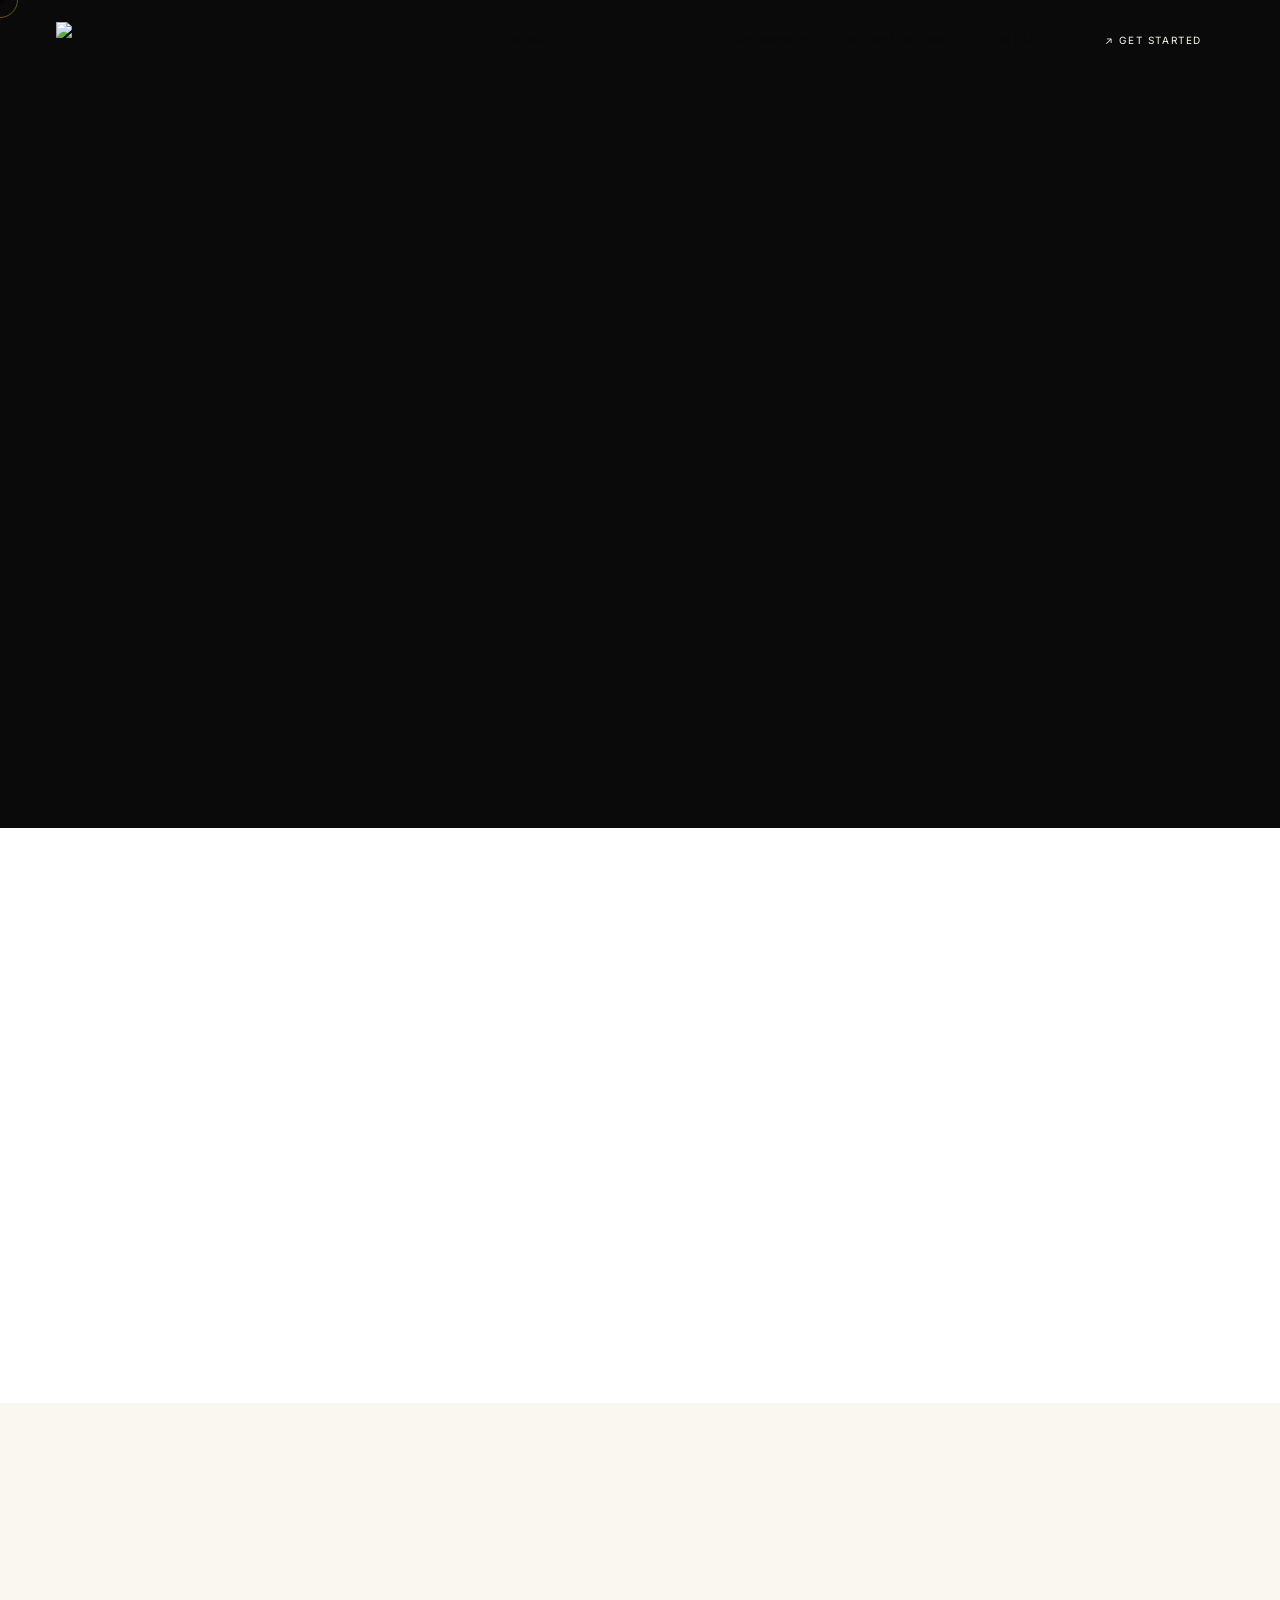
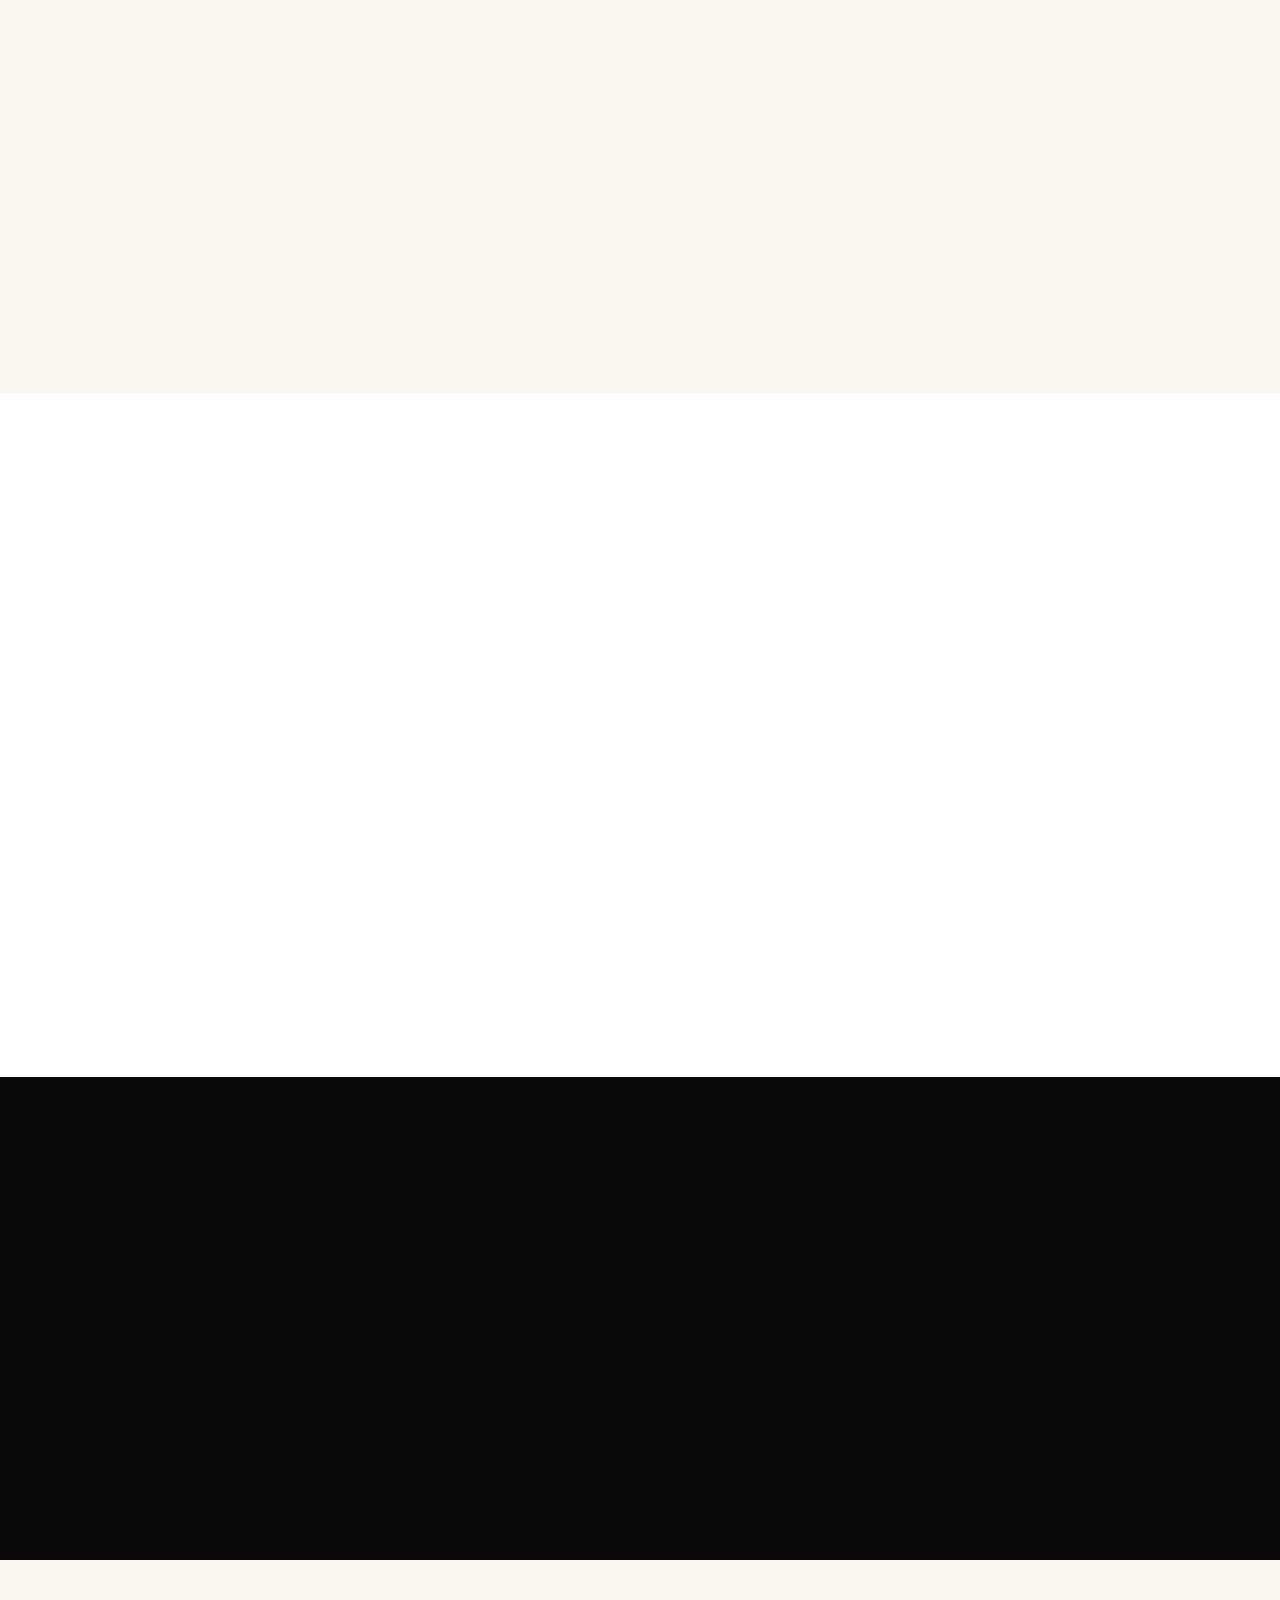
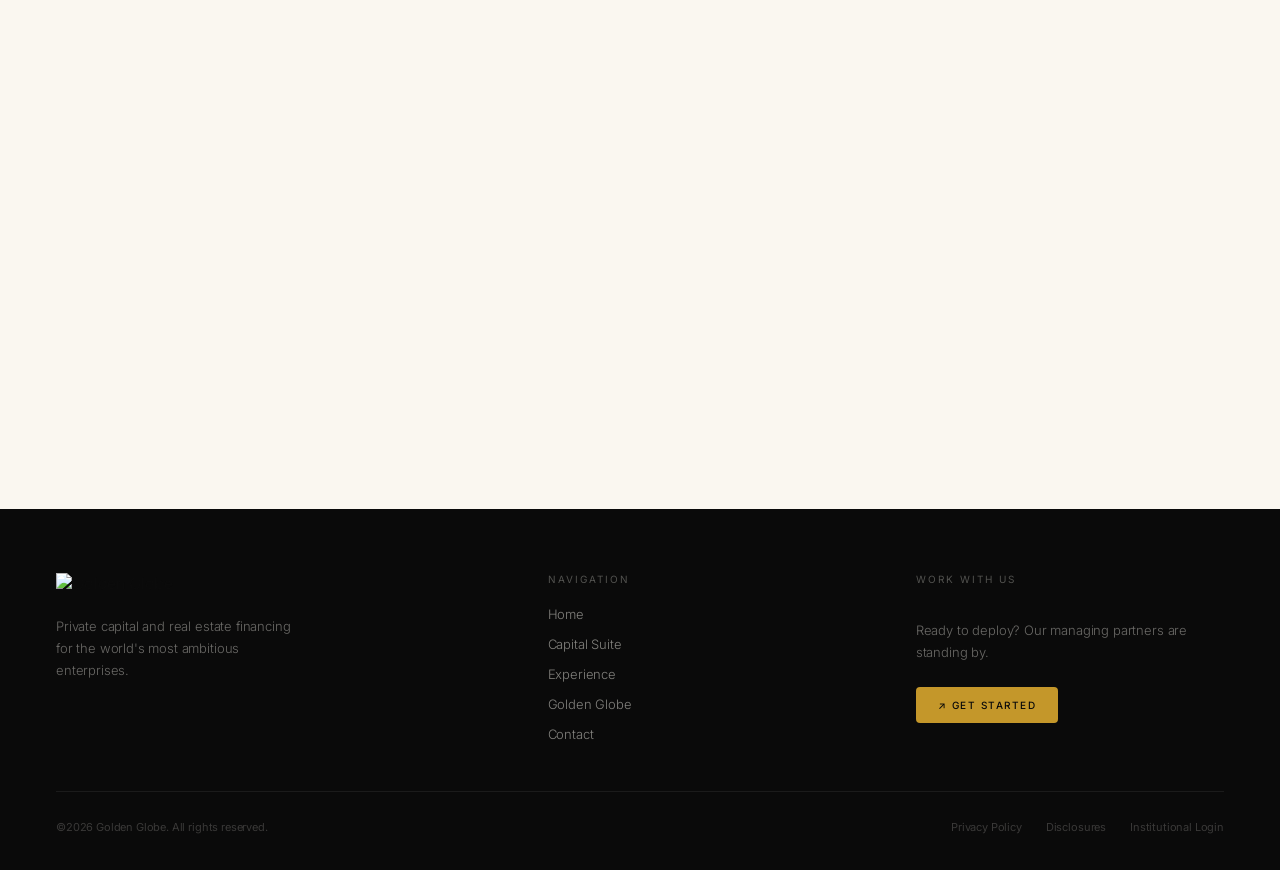
==== capital-suits.html @ 4758e71a "Add capital-suits.html" ====
<!DOCTYPE html>
<html lang="en">
<head>
<meta charset="UTF-8"/><meta name="viewport" content="width=device-width, initial-scale=1.0"/>
<title>Capital Suite | Structured Real Estate Financing | Golden Globe</title>
<meta name="description" content="Bespoke lending solutions for high-net-worth individuals and elite enterprises."/>
<link rel="preconnect" href="https://fonts.googleapis.com"/>
<link rel="preconnect" href="https://fonts.gstatic.com" crossorigin/>
<link href="https://fonts.googleapis.com/css2?family=Playfair+Display:ital,wght@0,400;0,600;0,700;0,900;1,400;1,600&family=Inter:wght@300;400;500;600&display=swap" rel="stylesheet"/>
<link rel="stylesheet" href="styles.css"/>
<script src="https://cdnjs.cloudflare.com/ajax/libs/gsap/3.12.5/gsap.min.js" defer></script>
<script src="https://cdnjs.cloudflare.com/ajax/libs/gsap/3.12.5/ScrollTrigger.min.js" defer></script>
<style>
/* ── HERO ── */
#hero {
  min-height: 92vh;
  background: var(--black);
  position: relative; overflow: hidden;
  display: flex; flex-direction: column;
  align-items: flex-start; justify-content: flex-end;
  padding: 0 56px 100px;
}
.hero-bg-img {
  position: absolute; inset: 0; z-index: 0;
  background: url('https://framerusercontent.com/images/l3rkDDjdRdBtixYfTy0Uvuake0.png') center/cover no-repeat;
  opacity: .25;
  transform: scale(1.04);
  transition: transform 8s ease;
}
#hero:hover .hero-bg-img { transform: scale(1); }
#hero::after { content:''; position:absolute; inset:0; background:linear-gradient(to top, rgba(10,10,10,.95) 30%, rgba(10,10,10,.3) 100%); z-index:1; }
#hero > *:not(.hero-bg-img) { position: relative; z-index: 2; }
.hero-eyebrow { display:flex;align-items:center;gap:14px;font-size:10px;letter-spacing:.3em;text-transform:uppercase;color:rgba(196,151,42,.7);margin-bottom:28px; }
.hero-eyebrow::before,.hero-eyebrow::after{content:'';display:block;width:40px;height:1px;background:rgba(196,151,42,.4);}
.hero-h1 { font-family:var(--font-display);font-size:clamp(52px,8vw,120px);font-weight:700;line-height:.9;color:var(--cream);letter-spacing:-.02em;max-width:900px;margin-bottom:28px; }
.hero-sub { font-size:17px;font-weight:300;color:rgba(250,247,240,.5);max-width:520px;line-height:1.75;margin-bottom:44px; }

/* ── PORTFOLIO HERO ── */
#portfolio-hero { background:white; padding:120px 56px; }
.port-grid { display:grid;grid-template-columns:1fr 1fr;gap:80px;align-items:center; }
.port-h2 { font-family:var(--font-display);font-size:clamp(32px,4vw,54px);font-weight:700;line-height:1.08;color:var(--black);margin:14px 0 20px; }
.port-desc { font-size:16px;font-weight:300;color:rgba(10,10,10,.55);line-height:1.8;margin-bottom:36px; }
.port-img-stack { position:relative; display:flex; flex-direction:column; gap:16px; }
.port-img { border-radius:20px;overflow:hidden; }
.port-img img { width:100%;display:block; }
.port-img-label {
  position:absolute;bottom:20px;left:20px;
  background:white;border-radius:10px;padding:14px 20px;
  font-family:var(--font-display);font-size:14px;font-weight:600;color:var(--black);
  box-shadow:0 8px 24px rgba(0,0,0,.1);
}
.port-stat-row { display:grid;grid-template-columns:repeat(3,1fr);gap:16px;margin-top:16px; }
.port-stat-card {
  background:#FAFAF7;border:1px solid var(--border);border-radius:16px;padding:24px;
  transition:border-color .3s,transform .3s;
}
.port-stat-card:hover{border-color:var(--border-dark);transform:translateY(-4px);}
.port-stat-n{font-family:var(--font-display);font-size:22px;font-weight:700;color:var(--black);margin-bottom:6px;}
.port-stat-l{font-size:11px;letter-spacing:.12em;text-transform:uppercase;color:var(--warm-gray);}

/* ── ENTERPRISE ── */
#enterprise { background:var(--cream);padding:120px 56px; }
.ent-grid { display:grid;grid-template-columns:1fr 1fr;gap:80px;align-items:center; }
.ent-h2 { font-family:var(--font-display);font-size:clamp(28px,3.5vw,46px);font-weight:700;line-height:1.1;color:var(--black);margin:14px 0 20px; }
.ent-tag {
  display:inline-flex;align-items:center;gap:8px;
  background:var(--black);color:var(--cream);
  font-size:10px;letter-spacing:.15em;text-transform:uppercase;
  padding:8px 16px;border-radius:4px;margin-bottom:28px;
}
.ent-desc { font-size:16px;font-weight:300;color:rgba(10,10,10,.55);line-height:1.8;margin-bottom:36px; }
.ent-card {
  background:var(--black);border-radius:24px;padding:44px;
  position:relative;overflow:hidden;
}
.ent-card::before{content:'';position:absolute;top:0;left:0;right:0;height:1px;background:linear-gradient(90deg,transparent,rgba(196,151,42,.5),transparent);}
.ent-card-label{font-size:10px;letter-spacing:.22em;text-transform:uppercase;color:rgba(196,151,42,.6);margin-bottom:16px;}
.ent-card-h3{font-family:var(--font-display);font-size:28px;font-weight:700;color:var(--cream);line-height:1.2;margin-bottom:24px;}
.ent-card-sub{font-size:14px;font-weight:300;color:rgba(250,247,240,.4);line-height:1.7;}

/* ── FINANCING SOLUTIONS ── */
#financing { background:white;padding:120px 56px; }
.fin-h2 { font-family:var(--font-display);font-size:clamp(28px,3.5vw,48px);font-weight:700;color:var(--black);margin:14px 0 12px; }
.fin-desc { font-size:16px;font-weight:300;color:rgba(10,10,10,.5);line-height:1.8;max-width:600px;margin-bottom:64px; }
.fin-grid { display:grid;grid-template-columns:repeat(3,1fr);gap:16px; }
.fin-card {
  background:#FAFAF7;border:1px solid var(--border);border-radius:20px;padding:32px;
  transition:border-color .3s,transform .3s,box-shadow .3s;
}
.fin-card:hover{border-color:var(--border-dark);transform:translateY(-6px);box-shadow:0 16px 40px rgba(0,0,0,.07);}
.fin-icon{width:38px;height:38px;margin-bottom:20px;}
.fin-title{font-family:var(--font-display);font-size:17px;font-weight:600;color:var(--black);margin-bottom:10px;}
.fin-text{font-size:14px;font-weight:300;color:rgba(10,10,10,.5);line-height:1.65;}

/* ── TRANSPARENCY ── */
#transparency { background:var(--black);padding:120px 56px;text-align:center; }
.trans-h2 { font-family:var(--font-display);font-size:clamp(28px,3.5vw,48px);font-weight:700;color:var(--cream);margin:14px 0 16px; }
.trans-desc { font-size:16px;font-weight:300;color:rgba(250,247,240,.4);max-width:560px;margin:0 auto 64px;line-height:1.8; }
.trans-img { max-width:480px;margin:0 auto;border-radius:24px;overflow:hidden;box-shadow:0 40px 80px rgba(0,0,0,.4); }
.trans-img img { width:100%;display:block; }

/* ── FAQ ── */
#faq { background:var(--cream);padding:120px 56px; }
.faq-grid { display:grid;grid-template-columns:1fr 1fr;gap:80px;align-items:start; }
.faq-h2 { font-family:var(--font-display);font-size:clamp(28px,3.5vw,48px);font-weight:700;color:var(--black);margin:14px 0; }
.faq-list { display:flex;flex-direction:column;gap:0; }
.faq-item {
  border-top:1px solid var(--border);
  padding:24px 0; cursor:pointer;
}
.faq-item:last-child { border-bottom:1px solid var(--border); }
.faq-q { display:flex;justify-content:space-between;align-items:center;gap:16px; }
.faq-q-text { font-family:var(--font-display);font-size:17px;font-weight:600;color:var(--black); }
.faq-toggle { width:28px;height:28px;border-radius:50%;border:1px solid var(--border);display:flex;align-items:center;justify-content:center;font-size:16px;color:var(--gold);transition:transform .3s,background .3s;flex-shrink:0; }
.faq-item.open .faq-toggle { transform:rotate(45deg);background:var(--gold);color:white; }
.faq-a { font-size:15px;font-weight:300;color:rgba(10,10,10,.55);line-height:1.75;max-height:0;overflow:hidden;transition:max-height .4s ease,padding .3s ease;padding-top:0; }
.faq-item.open .faq-a { max-height:200px;padding-top:16px; }

@media(max-width:900px){
  .port-grid,.ent-grid,.faq-grid{grid-template-columns:1fr;gap:48px;}
  .fin-grid{grid-template-columns:1fr;}
  #hero,#portfolio-hero,#enterprise,#financing,#transparency,#faq{padding-left:20px;padding-right:20px;}
  #hero{padding-bottom:60px;}
  .port-stat-row{grid-template-columns:1fr;}
}
</style>
</head>
<body>
<div id="cursor"></div><div id="cursor-ring"></div>

<nav id="nav">
  <a href="index.html" class="nav-logo"><img src="https://framerusercontent.com/images/LKy4NSnn1Zc5OW0tzAmOkWbDTKY.svg" alt="Golden Globe"/></a>
  <ul class="nav-links">
    <li><a href="index.html">Home</a></li>
    <li><a href="capital-suits.html" class="active">Capital Suite</a></li>
    <li><a href="the-experience.html">Experience</a></li>
    <li><a href="golden-globe.html">Golden Globe</a></li>
    <li><a href="contact.html">Contact</a></li>
    <li><a href="contact.html" class="nav-cta">↗ Get Started</a></li>
  </ul>
</nav>

<!-- HERO -->
<section id="hero">
  <div class="hero-bg-img"></div>
  <div class="hero-eyebrow sr">Private Capital &amp; Financing</div>
  <h1 class="hero-h1 sr">LENDING<br>SOLUTION</h1>
  <p class="hero-sub sr">Bespoke lending solutions for high-net-worth individuals and elite enterprises. Seamless, secure, and sophisticated.</p>
  <a href="contact.html" class="btn sr"><span class="btn-icon">↗</span>Get Started</a>
  <p style="font-family:var(--font-display);font-style:italic;font-size:13px;color:rgba(250,247,240,.3);margin-top:12px;" class="sr">"Trusted by borrowers across the U.S."</p>
</section>

<!-- PORTFOLIO -->
<section id="portfolio-hero">
  <div class="port-grid">
    <div class="sr-left">
      <div class="eyebrow">Portfolios</div>
      <h2 class="port-h2">Luxury &amp; Commercial Portfolios</h2>
      <p class="port-desc">We provide the bedrock for your next acquisition. From coastal estates to urban developments, our bridge and permanent financing solutions are issued with institutional-grade speed.</p>
      <a href="contact.html" class="btn"><span class="btn-icon">↗</span>Get Started</a>
    </div>
    <div class="sr-right">
      <div class="port-stat-row">
        <div class="port-stat-card sr">
          <img src="https://framerusercontent.com/images/l3rkDDjdRdBtixYfTy0Uvuake0.png" alt="" style="width:100%;height:100px;object-fit:cover;border-radius:10px;margin-bottom:14px;"/>
          <div class="port-stat-n">LTV: 80%</div>
          <div class="port-stat-l">Max Leverage</div>
        </div>
        <div class="port-stat-card sr">
          <img src="https://framerusercontent.com/images/v2W8ewzFaw5ZYrocQPnFGR4HgU.png" alt="" style="width:100%;height:100px;object-fit:cover;border-radius:10px;margin-bottom:14px;"/>
          <div class="port-stat-n">48 HRS</div>
          <div class="port-stat-l">Approval Speed</div>
        </div>
        <div class="port-stat-card sr">
          <img src="https://framerusercontent.com/images/kb6kQxPMcwrXfl83Ha2OE03VhoE.png" alt="" style="width:100%;height:100px;object-fit:cover;border-radius:10px;margin-bottom:14px;"/>
          <div class="port-stat-n">TIER 1</div>
          <div class="port-stat-l">Asset Class</div>
        </div>
      </div>
    </div>
  </div>
</section>

<!-- ENTERPRISE -->
<section id="enterprise">
  <div class="ent-grid">
    <div class="sr-left">
      <div class="eyebrow">Elite Lending Suites</div>
      <h2 class="ent-h2">AGILE CAPITAL FOR GLOBAL ENTERPRISE</h2>
      <div class="ent-tag"><span>[SYSTEM 01]</span> Enterprise Credit Facility</div>
      <p class="ent-desc">Scale without the friction of traditional banking. We fuel M&A activity, operational build-outs, and market entries with non-dilutive capital.</p>
      <a href="contact.html" class="btn"><span class="btn-icon">↗</span>Request Access</a>
    </div>
    <div class="ent-card sr-right">
      <div class="ent-card-label">Enterprise Suite</div>
      <div class="ent-card-h3">Non-dilutive capital for enterprises moving at the speed of opportunity.</div>
      <div class="ent-card-sub">M&A activity · Operational build-outs · Global market entries · Cross-border acquisitions</div>
    </div>
  </div>
</section>

<!-- FINANCING SOLUTIONS -->
<section id="financing">
  <div class="eyebrow sr">Financing Solutions</div>
  <h2 class="fin-h2 sr">Specialized Financing Solutions</h2>
  <p class="fin-desc sr">We've stripped away the bureaucracy of traditional banking. No paperwork loops. No generic algorithms. Just high-level underwriting for high-level ambitions.</p>
  <div class="fin-grid">
    <div class="fin-card sr">
      <img class="fin-icon" src="https://framerusercontent.com/images/byPQC0zBTaFizjh2hr6JGlJS7Q.svg" alt="Equity"/>
      <div class="fin-title">Equity-Backed Liquidity</div>
      <div class="fin-text">Strategic liquidity structured against public and private equity positions. Fast, flexible, and portfolio-aware.</div>
    </div>
    <div class="fin-card sr">
      <img class="fin-icon" src="https://framerusercontent.com/images/TVq4zr6mVydl6BOYLYbCWzf8vA.svg" alt="Alternative"/>
      <div class="fin-title">Alternative Asset Credit</div>
      <div class="fin-text">Specialized credit facilities secured by high-value collectibles and tangible assets. Art, watches, and rare commodities accepted.</div>
    </div>
    <div class="fin-card sr">
      <img class="fin-icon" src="https://framerusercontent.com/images/5ALmLce9wLcG2e3ZetZusY1uRg.svg" alt="Bespoke"/>
      <div class="fin-title">Bespoke Capital Structures</div>
      <div class="fin-text">Tailored financing solutions designed for complex, nontraditional asset profiles. Every mandate is unique — so is our approach.</div>
    </div>
  </div>
</section>

<!-- TRANSPARENCY -->
<section id="transparency">
  <div class="eyebrow sr" style="justify-content:center;color:var(--gold)">Transparency Redefined</div>
  <h2 class="trans-h2 sr">Transparency by design</h2>
  <p class="trans-desc sr">Use our digital interface to simulate your capital requirement. No hidden clauses. No robotic algorithms. Just clean data.</p>
  <div class="trans-img sr">
    <img src="https://framerusercontent.com/images/i1ZwfP53yClDqXQ2NMIjTDPs1iI.png" alt="Transparency Interface"/>
  </div>
</section>

<!-- FAQ -->
<section id="faq">
  <div class="faq-grid">
    <div class="sr-left">
      <div class="eyebrow">FAQs</div>
      <h2 class="faq-h2">Frequently Asked Questions</h2>
      <p style="font-size:15px;font-weight:300;color:rgba(10,10,10,.5);line-height:1.75;margin-top:16px;">We've stripped away the bureaucracy. Here's what most partners ask us before getting started.</p>
    </div>
    <div class="faq-list sr-right">
      <div class="faq-item">
        <div class="faq-q"><span class="faq-q-text">How does Golden Globe accelerate underwriting?</span><span class="faq-toggle">+</span></div>
        <div class="faq-a">Direct partner review. Senior-level credit committees. No algorithmic bottlenecks. Every file is touched by a decision-maker from day one.</div>
      </div>
      <div class="faq-item">
        <div class="faq-q"><span class="faq-q-text">What asset classes do you accept as collateral?</span><span class="faq-toggle">+</span></div>
        <div class="faq-a">We accept Tier 1 real estate, public and private equity, alternative assets including collectibles, fine art, and structured portfolios. Reach out for a bespoke assessment.</div>
      </div>
      <div class="faq-item">
        <div class="faq-q"><span class="faq-q-text">What is the minimum capital requirement?</span><span class="faq-toggle">+</span></div>
        <div class="faq-a">Our mandates typically begin at $2M. We do not operate in the retail lending space — Golden Globe is exclusively for high-net-worth individuals and institutional partners.</div>
      </div>
      <div class="faq-item">
        <div class="faq-q"><span class="faq-q-text">Is my financial information kept confidential?</span><span class="faq-toggle">+</span></div>
        <div class="faq-a">Absolutely. All data flows through our Obsidian-grade encrypted portal. We operate under strict NDA and institutional-grade privacy protocols. Your information never leaves our secure infrastructure.</div>
      </div>
    </div>
  </div>
</section>

<!-- FOOTER -->
<footer>
  <div class="footer-inner">
    <div class="footer-brand">
      <img src="https://framerusercontent.com/images/LKy4NSnn1Zc5OW0tzAmOkWbDTKY.svg" alt="Golden Globe"/>
      <p class="footer-tagline">Private capital and real estate financing for the world's most ambitious enterprises.</p>
    </div>
    <div>
      <div class="footer-col-title">Navigation</div>
      <ul class="footer-nav-list">
        <li><a href="index.html">Home</a></li>
        <li><a href="capital-suits.html">Capital Suite</a></li>
        <li><a href="the-experience.html">Experience</a></li>
        <li><a href="golden-globe.html">Golden Globe</a></li>
        <li><a href="contact.html">Contact</a></li>
      </ul>
    </div>
    <div class="footer-cta-block">
      <div class="footer-col-title">Work With Us</div>
      <p style="font-size:13px;font-weight:300;color:rgba(250,247,240,.4);line-height:1.7;margin-bottom:8px;">Ready to deploy? Our managing partners are standing by.</p>
      <a href="contact.html" class="footer-cta-btn">↗ Get Started</a>
    </div>
  </div>
  <div class="footer-bottom">
    <span>©2026 Golden Globe. All rights reserved.</span>
    <ul class="footer-bottom-links">
      <li><a href="#">Privacy Policy</a></li>
      <li><a href="#">Disclosures</a></li>
      <li><a href="#">Institutional Login</a></li>
    </ul>
  </div>
</footer>

<script>
window.addEventListener('load',()=>{
  if(typeof gsap==='undefined')return;
  gsap.registerPlugin(ScrollTrigger);
  const cur=document.getElementById('cursor'),ring=document.getElementById('cursor-ring');
  let mx=0,my=0,rx=0,ry=0;
  document.addEventListener('mousemove',e=>{mx=e.clientX;my=e.clientY;});
  (function tick(){cur.style.left=mx+'px';cur.style.top=my+'px';rx+=(mx-rx)*.11;ry+=(my-ry)*.11;ring.style.left=rx+'px';ring.style.top=ry+'px';requestAnimationFrame(tick);})();
  ScrollTrigger.create({start:60,onEnter:()=>document.getElementById('nav').classList.add('scrolled'),onLeaveBack:()=>document.getElementById('nav').classList.remove('scrolled')});
  gsap.from('#hero .sr',{opacity:0,y:50,duration:1,stagger:.13,ease:'power3.out',delay:.2});
  document.querySelectorAll('section .sr,section .sr-left,section .sr-right,section .sr-scale').forEach(el=>{
    const from=el.classList.contains('sr-left')?{x:-44}:el.classList.contains('sr-right')?{x:44}:el.classList.contains('sr-scale')?{scale:.93}:{y:44};
    gsap.fromTo(el,{opacity:0,...from},{opacity:1,x:0,y:0,scale:1,duration:.85,ease:'power3.out',scrollTrigger:{trigger:el,start:'top 88%',toggleActions:'play none none none'}});
  });
  // FAQ
  document.querySelectorAll('.faq-item').forEach(item=>{
    item.querySelector('.faq-q').addEventListener('click',()=>{
      const isOpen=item.classList.contains('open');
      document.querySelectorAll('.faq-item').forEach(i=>i.classList.remove('open'));
      if(!isOpen)item.classList.add('open');
    });
  });
});
</script>
</body>
</html>
---- styles.css ----
/* ============================================
   GOLDEN GLOBE — SHARED DESIGN SYSTEM
   Fonts: Playfair Display (headlines) + DM Sans (body)
   ============================================ */

@import url('https://fonts.googleapis.com/css2?family=Playfair+Display:ital,wght@0,400;0,600;0,700;0,900;1,400;1,600&family=Inter:wght@300;400;500;600&display=swap');

/* ── TOKENS ── */
:root {
  --gold:         #C4972A;
  --gold-light:   #E3B84A;
  --gold-pale:    #F0D98A;
  --gold-bg:      #C9A840;
  --gold-hero:    #D4A843;
  --black:        #0A0A0A;
  --dark:         #111111;
  --off-white:    #F8F5EE;
  --cream:        #FAF7F0;
  --warm-gray:    #8A7F72;
  --border:       rgba(196,151,42,0.18);
  --border-dark:  rgba(196,151,42,0.25);
  --grid:         rgba(255,255,255,0.07);

  --font-display: 'Playfair Display', Georgia, serif;
  --font-ui:      'Inter', system-ui, sans-serif;

  --ease-out:     cubic-bezier(0.16, 1, 0.3, 1);
  --ease-in-out:  cubic-bezier(0.83, 0, 0.17, 1);
}

/* ── RESET ── */
*, *::before, *::after { box-sizing: border-box; margin: 0; padding: 0; }
html { scroll-behavior: smooth; font-size: 16px; -webkit-font-smoothing: antialiased; }
body { font-family: 'Inter', system-ui, sans-serif; background: var(--cream); color: var(--black); overflow-x: hidden; cursor: none; letter-spacing: -0.01em; }
img { display: block; max-width: 100%; }
a { text-decoration: none; color: inherit; }

/* ── CURSOR ── */
#cursor {
  position: fixed; width: 10px; height: 10px;
  background: var(--gold); border-radius: 50%;
  pointer-events: none; z-index: 9999;
  transform: translate(-50%,-50%);
  transition: width .2s, height .2s, background .2s;
  mix-blend-mode: multiply;
}
#cursor-ring {
  position: fixed; width: 36px; height: 36px;
  border: 1px solid rgba(196,151,42,0.5);
  border-radius: 50%; pointer-events: none;
  z-index: 9998; transform: translate(-50%,-50%);
  transition: all .12s ease;
}
body:has(a:hover,button:hover) #cursor { width: 18px; height: 18px; background: var(--gold-light); }
body:has(a:hover,button:hover) #cursor-ring { width: 48px; height: 48px; opacity: 0.4; }

/* ── NAV ── */
nav#nav {
  position: fixed; top: 0; left: 0; right: 0; z-index: 1000;
  display: flex; align-items: center; justify-content: space-between;
  padding: 22px 56px;
  transition: background .4s, backdrop-filter .4s, box-shadow .4s;
}
nav#nav.scrolled {
  background: rgba(250,247,240,0.93);
  backdrop-filter: blur(20px);
  -webkit-backdrop-filter: blur(20px);
  box-shadow: 0 1px 0 var(--border);
}
.nav-logo img { height: 32px; width: auto; }
.nav-links {
  display: flex; align-items: center; gap: 36px; list-style: none;
}
.nav-links a {
  font-family: 'Inter', sans-serif;
  font-size: 11px; font-weight: 400;
  letter-spacing: .14em; text-transform: uppercase;
  color: var(--black); opacity: .65;
  transition: opacity .2s;
}
.nav-links a:hover, .nav-links a.active { opacity: 1; }
.nav-cta {
  background: var(--black); color: var(--cream) !important;
  padding: 11px 22px; border-radius: 4px;
  font-size: 10px !important; letter-spacing: .16em !important;
  opacity: 1 !important;
  transition: background .2s, transform .2s !important;
}
.nav-cta:hover { background: var(--gold) !important; color: var(--black) !important; transform: translateY(-1px); }

/* ── SECTION LABEL ── */
.eyebrow {
  display: flex; align-items: center; gap: 12px;
  font-size: 10px; font-weight: 400;
  letter-spacing: .28em; text-transform: uppercase;
  color: var(--gold);
}
.eyebrow::before, .eyebrow::after {
  content: ''; display: block;
  width: 36px; height: 1px;
  background: var(--gold); opacity: .45;
}

/* ── FOOTER ── */
footer {
  background: var(--black);
  padding: 64px 56px 36px;
}
.footer-inner {
  display: grid;
  grid-template-columns: 1.4fr 1fr 1fr;
  gap: 60px;
  padding-bottom: 48px;
  border-bottom: 1px solid rgba(255,255,255,.07);
  margin-bottom: 28px;
}
.footer-brand { display: flex; flex-direction: column; gap: 14px; }
.footer-brand img { height: 28px; width: auto; filter: brightness(1.1); }
.footer-tagline {
  font-size: 13px; font-weight: 300; line-height: 1.7;
  color: rgba(250,247,240,.4);
  max-width: 240px;
}
.footer-col-title {
  font-size: 10px; letter-spacing: .2em; text-transform: uppercase;
  color: rgba(250,247,240,.3);
  margin-bottom: 18px;
}
.footer-nav-list { list-style: none; display: flex; flex-direction: column; gap: 10px; }
.footer-nav-list a {
  font-size: 13px; font-weight: 300;
  color: rgba(250,247,240,.5);
  transition: color .2s;
}
.footer-nav-list a:hover { color: var(--gold-light); }
.footer-cta-block { display: flex; flex-direction: column; gap: 16px; }
.footer-cta-btn {
  display: inline-flex; align-items: center; gap: 8px;
  background: var(--gold); color: var(--black);
  padding: 12px 22px; border-radius: 4px;
  font-size: 10px; letter-spacing: .15em;
  text-transform: uppercase; font-weight: 500;
  align-self: flex-start;
  transition: background .2s;
}
.footer-cta-btn:hover { background: var(--gold-light); }
.footer-cta-sub { font-size: 11px; color: rgba(250,247,240,.25); }
.footer-bottom {
  display: flex; justify-content: space-between; align-items: center;
  font-size: 11px; color: rgba(250,247,240,.2);
}
.footer-bottom-links { display: flex; gap: 24px; list-style: none; }
.footer-bottom-links a { color: rgba(250,247,240,.2); transition: color .2s; font-size: 11px; }
.footer-bottom-links a:hover { color: rgba(250,247,240,.45); }

/* ── BTN PRIMARY ── */
.btn {
  display: inline-flex; align-items: center; gap: 10px;
  background: var(--black); color: var(--cream);
  padding: 15px 32px; border-radius: 5px;
  font-family: var(--font-ui);
  font-size: 12px; font-weight: 400; letter-spacing: .1em;
  border: none; cursor: none;
  transition: background .2s, transform .2s, box-shadow .2s;
}
.btn:hover { background: #1a1a1a; transform: translateY(-2px); box-shadow: 0 10px 28px rgba(0,0,0,.22); }
.btn-icon { width: 26px; height: 26px; background: rgba(255,255,255,.1); border-radius: 50%; display: flex; align-items: center; justify-content: center; font-size: 12px; }
.btn-gold {
  background: var(--gold); color: var(--black);
}
.btn-gold:hover { background: var(--gold-light); }
.btn-outline {
  background: transparent; color: var(--cream);
  border: 1px solid rgba(250,247,240,.25);
}
.btn-outline:hover { border-color: var(--gold); color: var(--gold); background: transparent; }

/* ── SCROLL REVEAL ── */
.sr { opacity: 0; transform: translateY(40px); }
.sr-left { opacity: 0; transform: translateX(-40px); }
.sr-right { opacity: 0; transform: translateX(40px); }
.sr-scale { opacity: 0; transform: scale(.94); }

/* ── GRID TEXTURE ── */
.grid-bg::before {
  content: '';
  position: absolute; inset: 0; pointer-events: none;
  background-image:
    linear-gradient(var(--grid) 1px, transparent 1px),
    linear-gradient(90deg, var(--grid) 1px, transparent 1px);
  background-size: 64px 64px;
}

/* ── SCROLLBAR ── */
::-webkit-scrollbar { width: 3px; }
::-webkit-scrollbar-track { background: var(--black); }
::-webkit-scrollbar-thumb { background: rgba(196,151,42,.35); border-radius: 2px; }
::-webkit-scrollbar-thumb:hover { background: var(--gold); }

/* ── MOBILE ── */
@media (max-width: 768px) {
  nav#nav { padding: 16px 20px; }
  .nav-links { display: none; }
  .footer-inner { grid-template-columns: 1fr; gap: 36px; }
  .footer-bottom { flex-direction: column; gap: 12px; text-align: center; }
}

/* ── SHARED GSAP SCRIPT (inline in each page) ── */
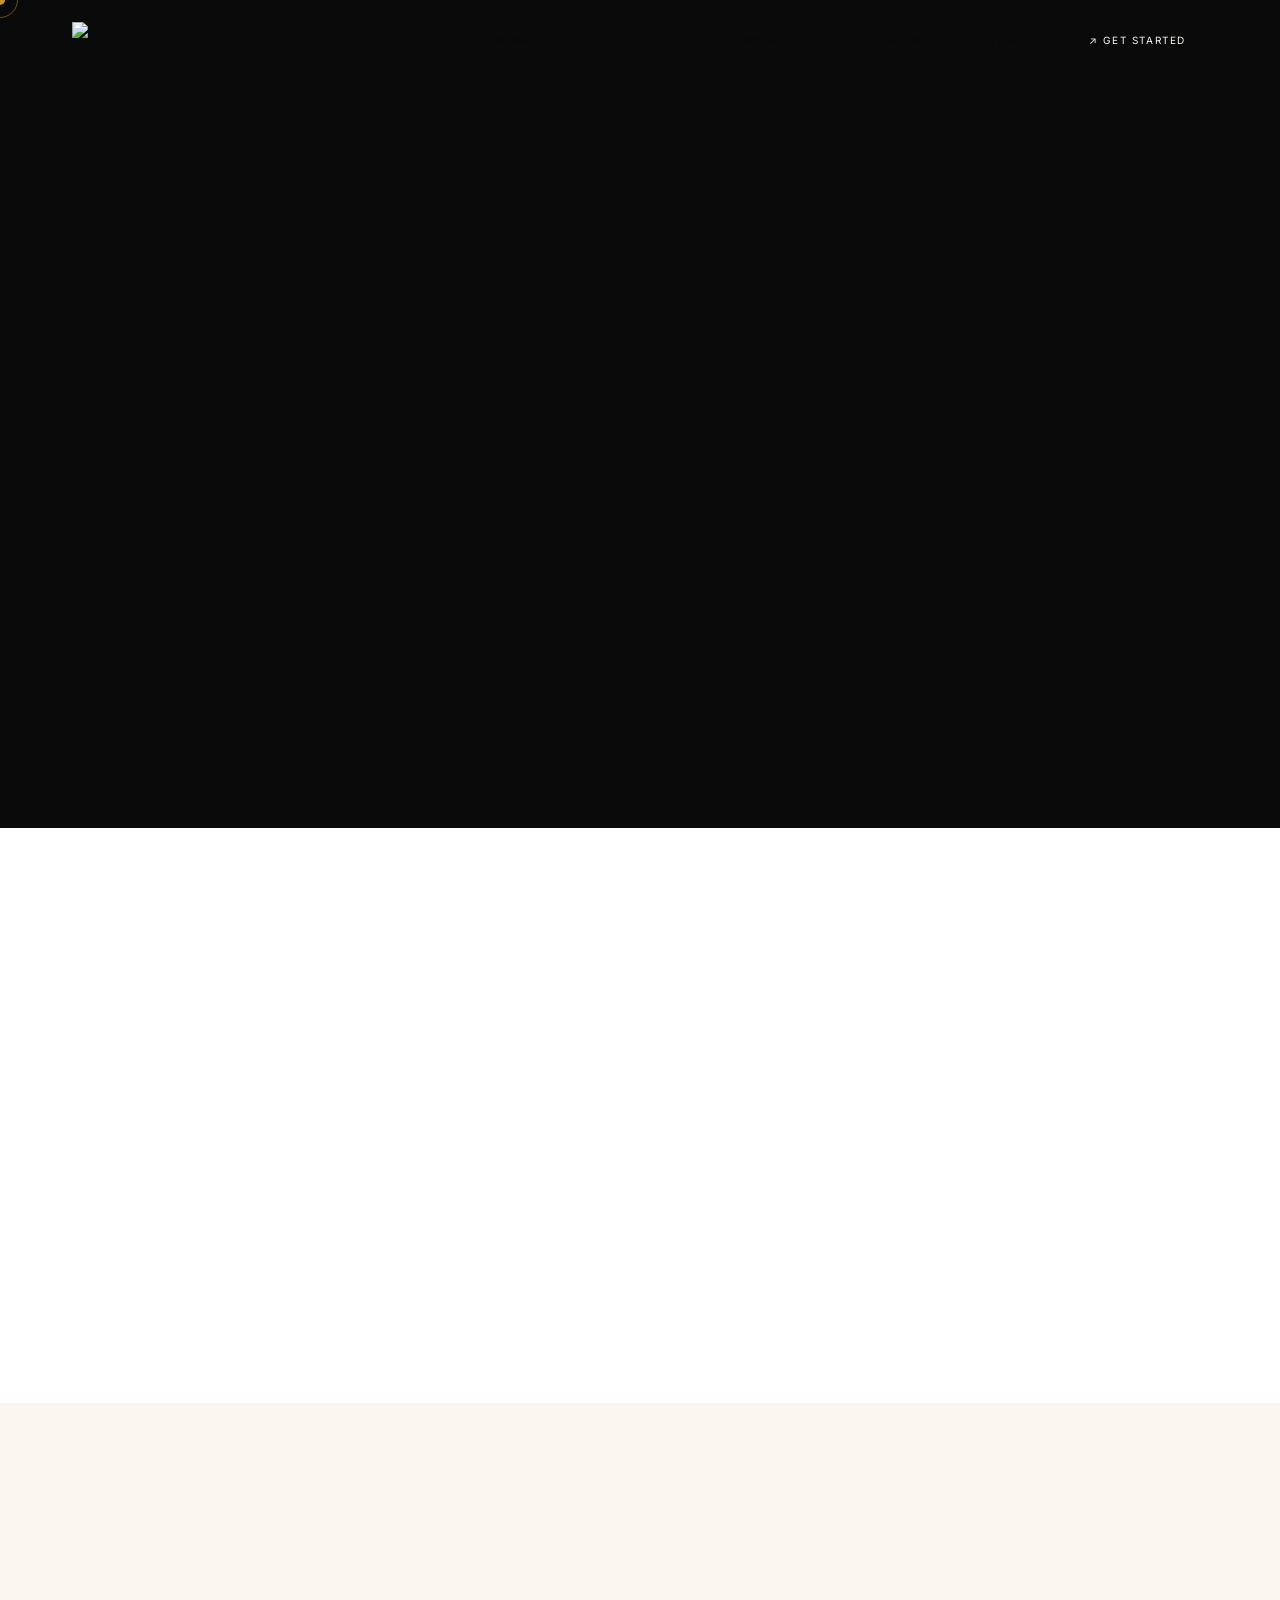
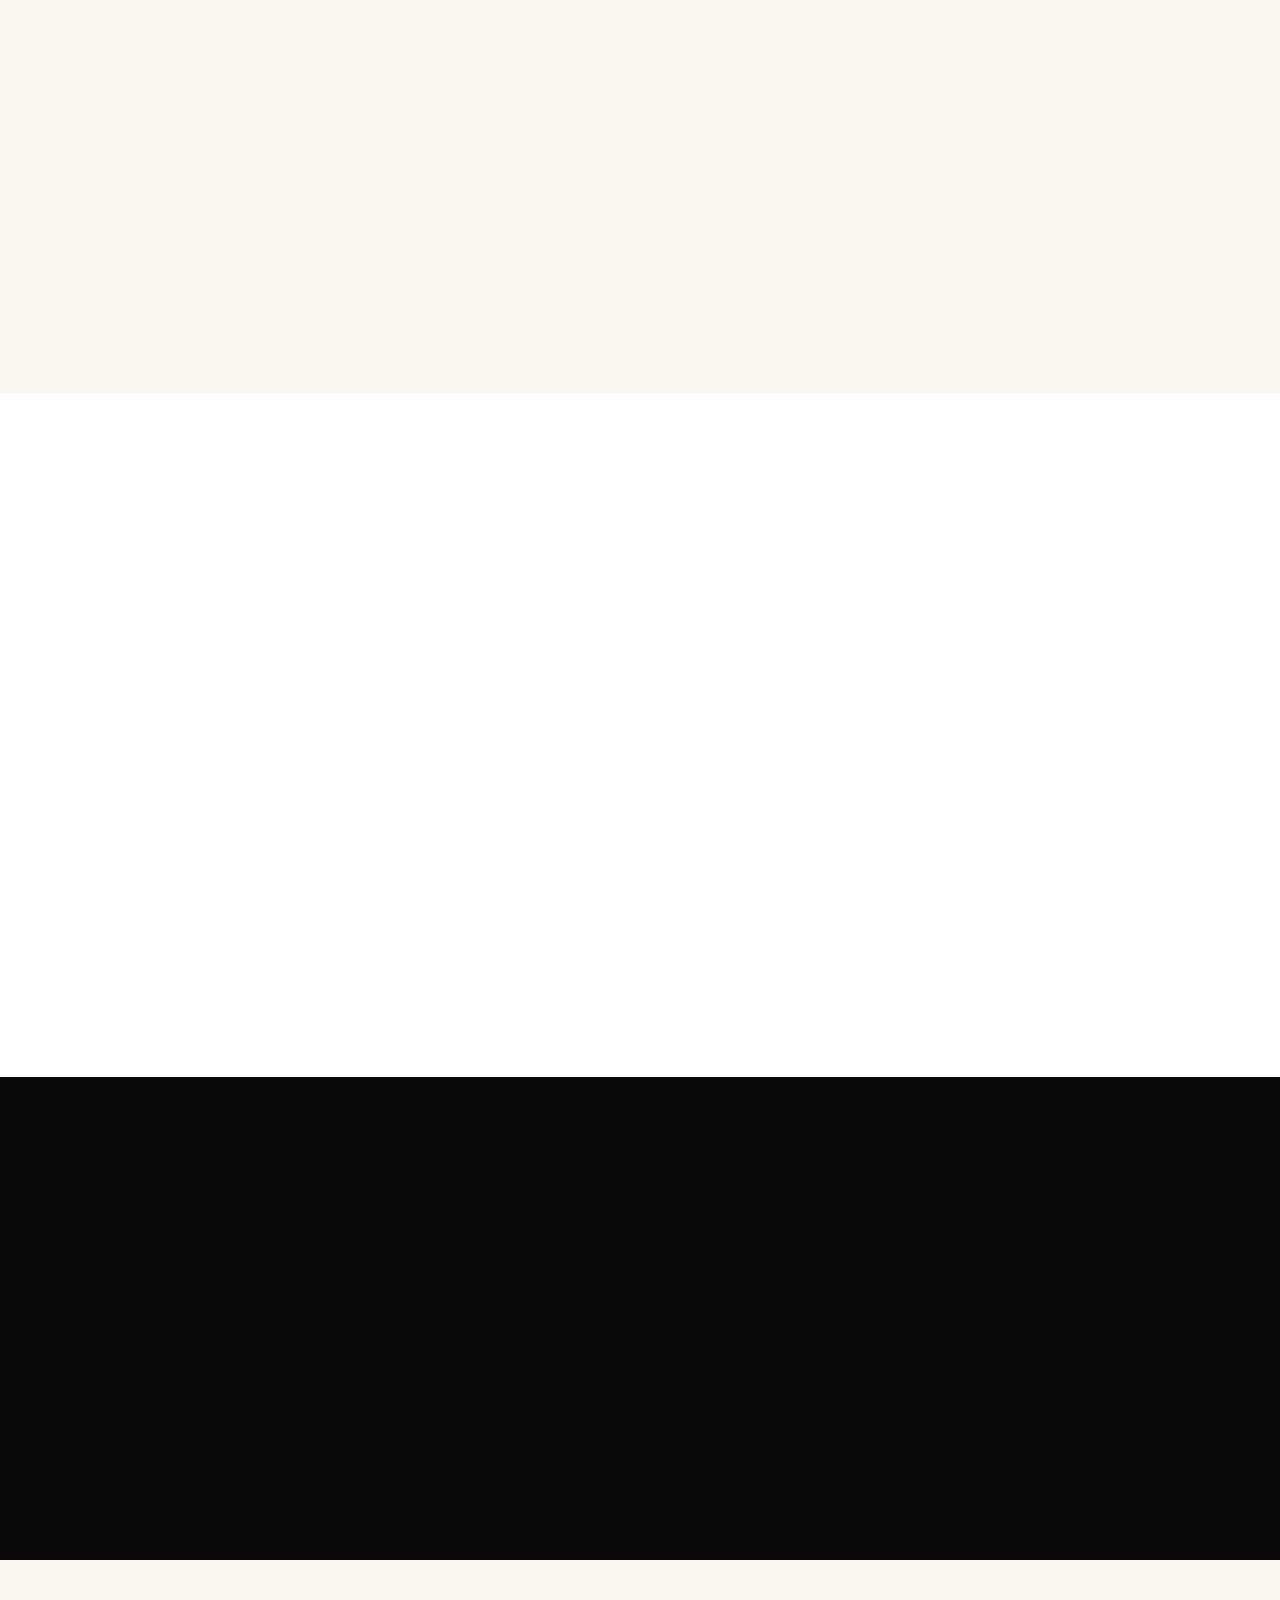
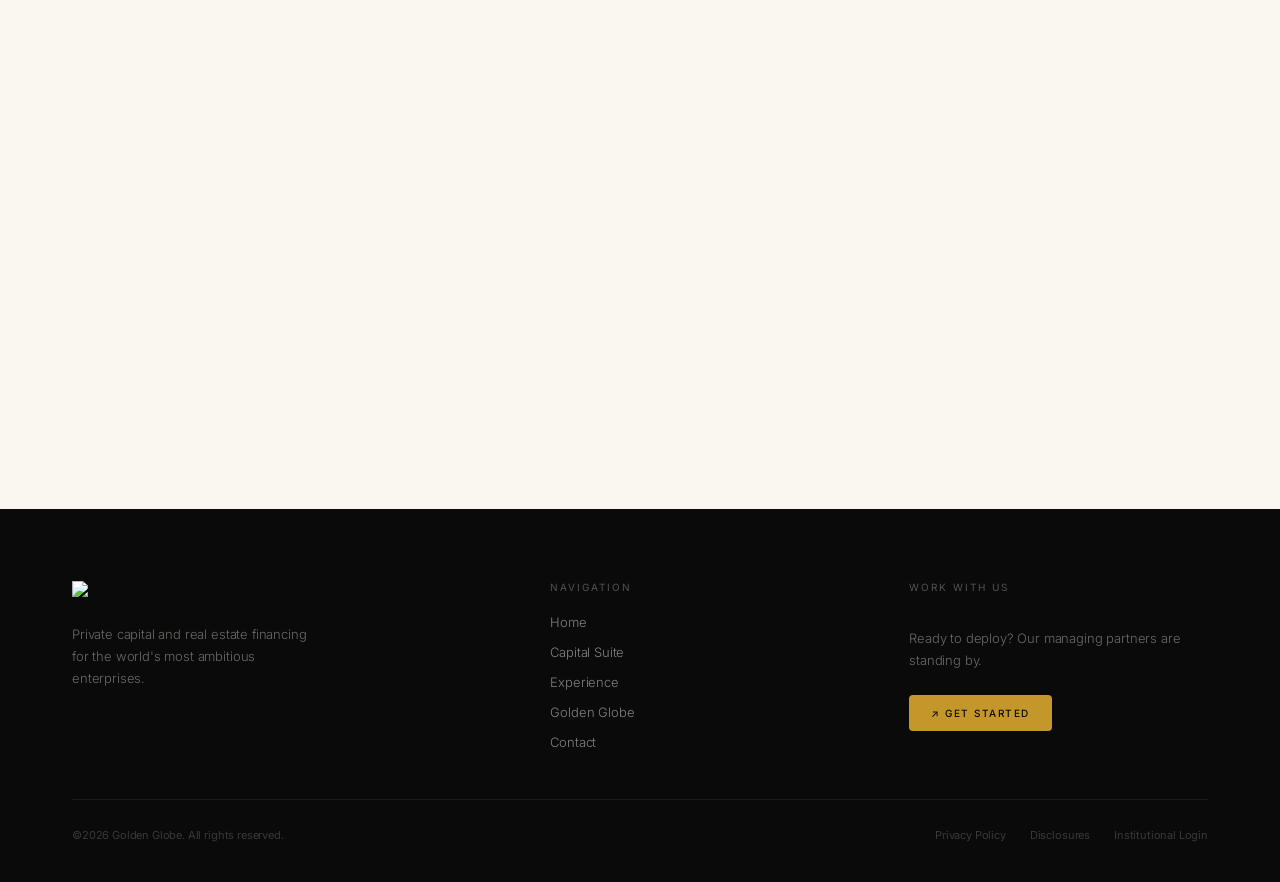
==== commit e8bc5cbd: "Update capital-suits.html" ====
--- a/capital-suits.html
+++ b/capital-suits.html
@@ -36,7 +36,7 @@
 .hero-sub { font-size:17px;font-weight:300;color:rgba(250,247,240,.5);max-width:520px;line-height:1.75;margin-bottom:44px; }
 
 /* ── PORTFOLIO HERO ── */
-#portfolio-hero { background:white; padding:120px 56px; }
+#portfolio-hero { background:white; padding:120px 72px; }
 .port-grid { display:grid;grid-template-columns:1fr 1fr;gap:80px;align-items:center; }
 .port-h2 { font-family:var(--font-display);font-size:clamp(32px,4vw,54px);font-weight:700;line-height:1.08;color:var(--black);margin:14px 0 20px; }
 .port-desc { font-size:16px;font-weight:300;color:rgba(10,10,10,.55);line-height:1.8;margin-bottom:36px; }
@@ -59,7 +59,7 @@
 .port-stat-l{font-size:11px;letter-spacing:.12em;text-transform:uppercase;color:var(--warm-gray);}
 
 /* ── ENTERPRISE ── */
-#enterprise { background:var(--cream);padding:120px 56px; }
+#enterprise { background:var(--cream);padding:120px 72px; }
 .ent-grid { display:grid;grid-template-columns:1fr 1fr;gap:80px;align-items:center; }
 .ent-h2 { font-family:var(--font-display);font-size:clamp(28px,3.5vw,46px);font-weight:700;line-height:1.1;color:var(--black);margin:14px 0 20px; }
 .ent-tag {
@@ -79,7 +79,7 @@
 .ent-card-sub{font-size:14px;font-weight:300;color:rgba(250,247,240,.4);line-height:1.7;}
 
 /* ── FINANCING SOLUTIONS ── */
-#financing { background:white;padding:120px 56px; }
+#financing { background:white;padding:120px 72px; }
 .fin-h2 { font-family:var(--font-display);font-size:clamp(28px,3.5vw,48px);font-weight:700;color:var(--black);margin:14px 0 12px; }
 .fin-desc { font-size:16px;font-weight:300;color:rgba(10,10,10,.5);line-height:1.8;max-width:600px;margin-bottom:64px; }
 .fin-grid { display:grid;grid-template-columns:repeat(3,1fr);gap:16px; }
@@ -93,14 +93,14 @@
 .fin-text{font-size:14px;font-weight:300;color:rgba(10,10,10,.5);line-height:1.65;}
 
 /* ── TRANSPARENCY ── */
-#transparency { background:var(--black);padding:120px 56px;text-align:center; }
+#transparency { background:var(--black);padding:120px 72px;text-align:center; }
 .trans-h2 { font-family:var(--font-display);font-size:clamp(28px,3.5vw,48px);font-weight:700;color:var(--cream);margin:14px 0 16px; }
 .trans-desc { font-size:16px;font-weight:300;color:rgba(250,247,240,.4);max-width:560px;margin:0 auto 64px;line-height:1.8; }
 .trans-img { max-width:480px;margin:0 auto;border-radius:24px;overflow:hidden;box-shadow:0 40px 80px rgba(0,0,0,.4); }
 .trans-img img { width:100%;display:block; }
 
 /* ── FAQ ── */
-#faq { background:var(--cream);padding:120px 56px; }
+#faq { background:var(--cream);padding:120px 72px; }
 .faq-grid { display:grid;grid-template-columns:1fr 1fr;gap:80px;align-items:start; }
 .faq-h2 { font-family:var(--font-display);font-size:clamp(28px,3.5vw,48px);font-weight:700;color:var(--black);margin:14px 0; }
 .faq-list { display:flex;flex-direction:column;gap:0; }
@@ -119,7 +119,7 @@
 @media(max-width:900px){
   .port-grid,.ent-grid,.faq-grid{grid-template-columns:1fr;gap:48px;}
   .fin-grid{grid-template-columns:1fr;}
-  #hero,#portfolio-hero,#enterprise,#financing,#transparency,#faq{padding-left:20px;padding-right:20px;}
+  #hero,#portfolio-hero,#enterprise,#financing,#transparency,#faq{padding-left:24px;padding-right:24px;}
   #hero{padding-bottom:60px;}
   .port-stat-row{grid-template-columns:1fr;}
 }
@@ -138,13 +138,24 @@
     <li><a href="contact.html">Contact</a></li>
     <li><a href="contact.html" class="nav-cta">↗ Get Started</a></li>
   </ul>
+  <button class="nav-hamburger" id="hamburger" aria-label="Menu">
+    <span></span><span></span><span></span>
+  </button>
 </nav>
+<div class="nav-mobile-overlay" id="mobileNav">
+  <a href="index.html">Home</a>
+  <a href="capital-suits.html">Capital Suite</a>
+  <a href="the-experience.html">Experience</a>
+  <a href="golden-globe.html">Golden Globe</a>
+  <a href="contact.html">Contact</a>
+  <a href="contact.html" class="nav-mobile-cta">↗ Get Started</a>
+</div>
 
 <!-- HERO -->
 <section id="hero">
   <div class="hero-bg-img"></div>
   <div class="hero-eyebrow sr">Private Capital &amp; Financing</div>
-  <h1 class="hero-h1 sr">LENDING<br>SOLUTION</h1>
+  <h1 class="hero-h1 sr">ELITE<br>LENDING<br>SUITES.</h1>
   <p class="hero-sub sr">Bespoke lending solutions for high-net-worth individuals and elite enterprises. Seamless, secure, and sophisticated.</p>
   <a href="contact.html" class="btn sr"><span class="btn-icon">↗</span>Get Started</a>
   <p style="font-family:var(--font-display);font-style:italic;font-size:13px;color:rgba(250,247,240,.3);margin-top:12px;" class="sr">"Trusted by borrowers across the U.S."</p>
@@ -304,6 +315,9 @@
   document.addEventListener('mousemove',e=>{mx=e.clientX;my=e.clientY;});
   (function tick(){cur.style.left=mx+'px';cur.style.top=my+'px';rx+=(mx-rx)*.11;ry+=(my-ry)*.11;ring.style.left=rx+'px';ring.style.top=ry+'px';requestAnimationFrame(tick);})();
   ScrollTrigger.create({start:60,onEnter:()=>document.getElementById('nav').classList.add('scrolled'),onLeaveBack:()=>document.getElementById('nav').classList.remove('scrolled')});
+  const hbg=document.getElementById('hamburger'),mNav=document.getElementById('mobileNav');
+  hbg.addEventListener('click',()=>{const o=mNav.classList.toggle('open');hbg.classList.toggle('open',o);document.body.style.overflow=o?'hidden':'';});
+  mNav.querySelectorAll('a').forEach(a=>a.addEventListener('click',()=>{mNav.classList.remove('open');hbg.classList.remove('open');document.body.style.overflow='';}));
   gsap.from('#hero .sr',{opacity:0,y:50,duration:1,stagger:.13,ease:'power3.out',delay:.2});
   document.querySelectorAll('section .sr,section .sr-left,section .sr-right,section .sr-scale').forEach(el=>{
     const from=el.classList.contains('sr-left')?{x:-44}:el.classList.contains('sr-right')?{x:44}:el.classList.contains('sr-scale')?{scale:.93}:{y:44};
--- a/styles.css
+++ b/styles.css
@@ -42,7 +42,6 @@
   pointer-events: none; z-index: 9999;
   transform: translate(-50%,-50%);
   transition: width .2s, height .2s, background .2s;
-  mix-blend-mode: multiply;
 }
 #cursor-ring {
   position: fixed; width: 36px; height: 36px;
@@ -58,7 +57,7 @@
 nav#nav {
   position: fixed; top: 0; left: 0; right: 0; z-index: 1000;
   display: flex; align-items: center; justify-content: space-between;
-  padding: 22px 56px;
+  padding: 22px 72px;
   transition: background .4s, backdrop-filter .4s, box-shadow .4s;
 }
 nav#nav.scrolled {
@@ -104,7 +103,7 @@
 /* ── FOOTER ── */
 footer {
   background: var(--black);
-  padding: 64px 56px 36px;
+  padding: 72px 72px 40px;
 }
 .footer-inner {
   display: grid;
@@ -197,10 +196,79 @@
 ::-webkit-scrollbar-thumb { background: rgba(196,151,42,.35); border-radius: 2px; }
 ::-webkit-scrollbar-thumb:hover { background: var(--gold); }
 
+/* ── MOBILE NAV HAMBURGER ── */
+.nav-hamburger {
+  display: none;
+  flex-direction: column;
+  gap: 5px;
+  width: 36px; height: 36px;
+  align-items: center; justify-content: center;
+  background: none; border: none; cursor: pointer;
+  padding: 4px;
+}
+.nav-hamburger span {
+  display: block; width: 22px; height: 1.5px;
+  background: var(--black);
+  transition: transform .3s var(--ease-out), opacity .2s, width .3s;
+}
+nav#nav.scrolled .nav-hamburger span { background: var(--black); }
+nav#nav:not(.scrolled) .nav-hamburger span { background: var(--black); }
+
+.nav-hamburger.open span:nth-child(1) { transform: translateY(6.5px) rotate(45deg); }
+.nav-hamburger.open span:nth-child(2) { opacity: 0; width: 0; }
+.nav-hamburger.open span:nth-child(3) { transform: translateY(-6.5px) rotate(-45deg); }
+
+/* Mobile overlay menu */
+.nav-mobile-overlay {
+  position: fixed; inset: 0; z-index: 999;
+  background: var(--cream);
+  display: flex; flex-direction: column;
+  align-items: center; justify-content: center;
+  gap: 0;
+  opacity: 0; pointer-events: none;
+  transition: opacity .35s var(--ease-out);
+}
+.nav-mobile-overlay.open {
+  opacity: 1; pointer-events: all;
+}
+.nav-mobile-overlay a {
+  font-family: var(--font-display);
+  font-size: clamp(28px, 7vw, 44px);
+  font-weight: 700; color: var(--black);
+  padding: 14px 32px;
+  letter-spacing: -.01em;
+  opacity: 0;
+  transform: translateY(20px);
+  transition: color .2s, opacity .4s var(--ease-out), transform .4s var(--ease-out);
+}
+.nav-mobile-overlay.open a { opacity: 1; transform: translateY(0); }
+.nav-mobile-overlay.open a:nth-child(1) { transition-delay: .05s; }
+.nav-mobile-overlay.open a:nth-child(2) { transition-delay: .10s; }
+.nav-mobile-overlay.open a:nth-child(3) { transition-delay: .15s; }
+.nav-mobile-overlay.open a:nth-child(4) { transition-delay: .20s; }
+.nav-mobile-overlay.open a:nth-child(5) { transition-delay: .25s; }
+.nav-mobile-overlay.open a:nth-child(6) { transition-delay: .30s; }
+.nav-mobile-overlay a:hover { color: var(--gold); }
+.nav-mobile-cta {
+  margin-top: 8px;
+  background: var(--black) !important; color: var(--cream) !important;
+  padding: 14px 36px !important; border-radius: 5px;
+  font-family: var(--font-ui) !important;
+  font-size: 13px !important; letter-spacing: .12em !important;
+  text-transform: uppercase; font-weight: 400 !important;
+}
+.nav-mobile-cta:hover { background: var(--gold) !important; color: var(--black) !important; }
+
+/* ── SCROLL REVEAL — fallback transition (GSAP overrides) ── */
+.sr, .sr-left, .sr-right, .sr-scale {
+  transition: opacity .75s var(--ease-out), transform .75s var(--ease-out);
+}
+
 /* ── MOBILE ── */
-@media (max-width: 768px) {
+@media (max-width: 900px) {
   nav#nav { padding: 16px 20px; }
   .nav-links { display: none; }
+  .nav-hamburger { display: flex; }
   .footer-inner { grid-template-columns: 1fr; gap: 36px; }
   .footer-bottom { flex-direction: column; gap: 12px; text-align: center; }
 }
